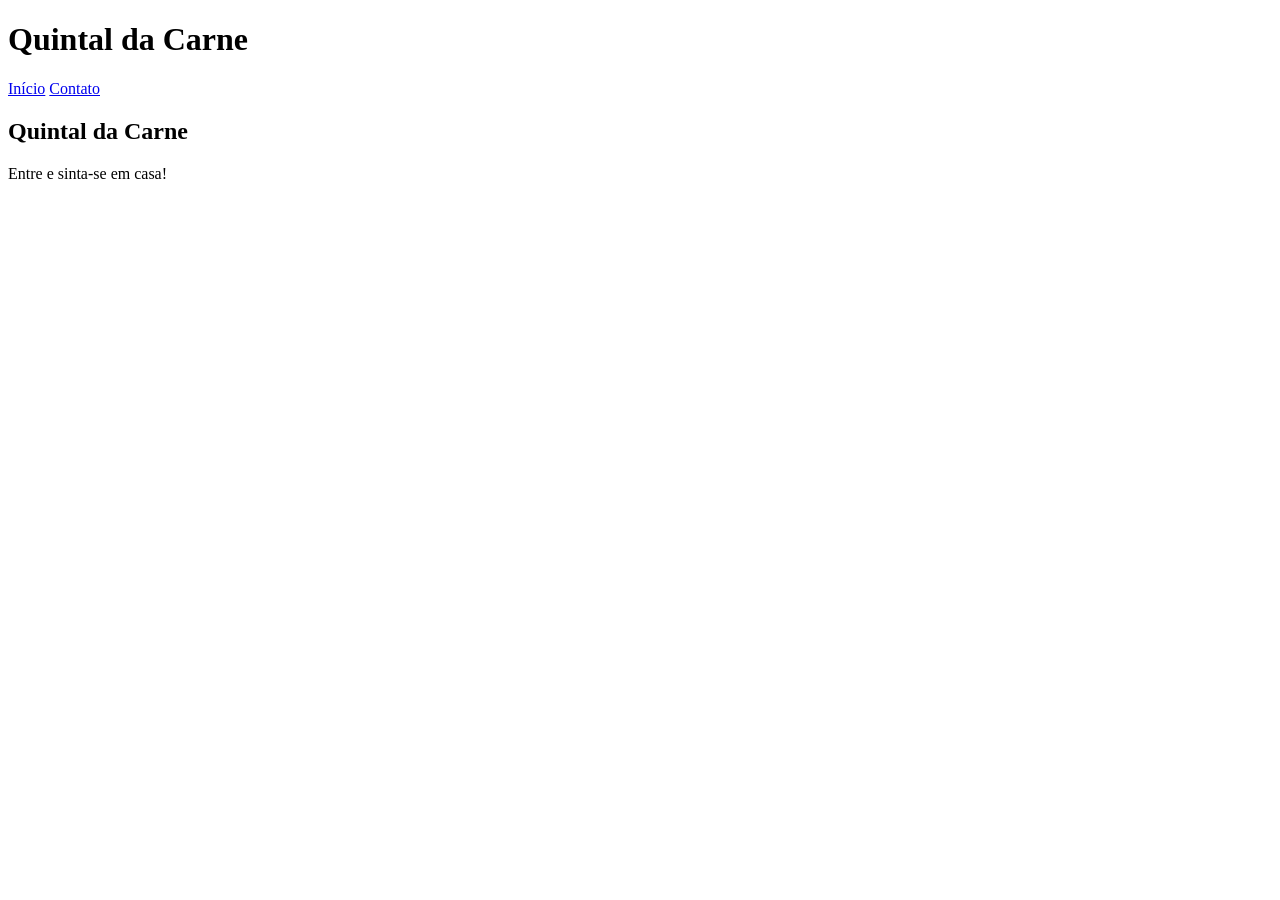
==== index.html @ 2d533e88 "Revise index.html for new site layout and content Updated the website structure and content." ====
<!DOCTYPE html>
<html lang="pt-BR">
<head>
    <meta charset="UTF-8">
    <title>Quintal da Carne</title>
    <link rel="stylesheet" href="css/style.css">
</head>

<body>

<header>
    <h1>Quintal da Carne</h1>
    <nav>
        <a href="index.html">Início</a>
        <a href="contato.html">Contato</a>
    </nav>
</header>

<main>
    <h2>Quintal da Carne</h2>
    <p>Entre e sinta-se em casa!</p>
</main>

</body>
</html>
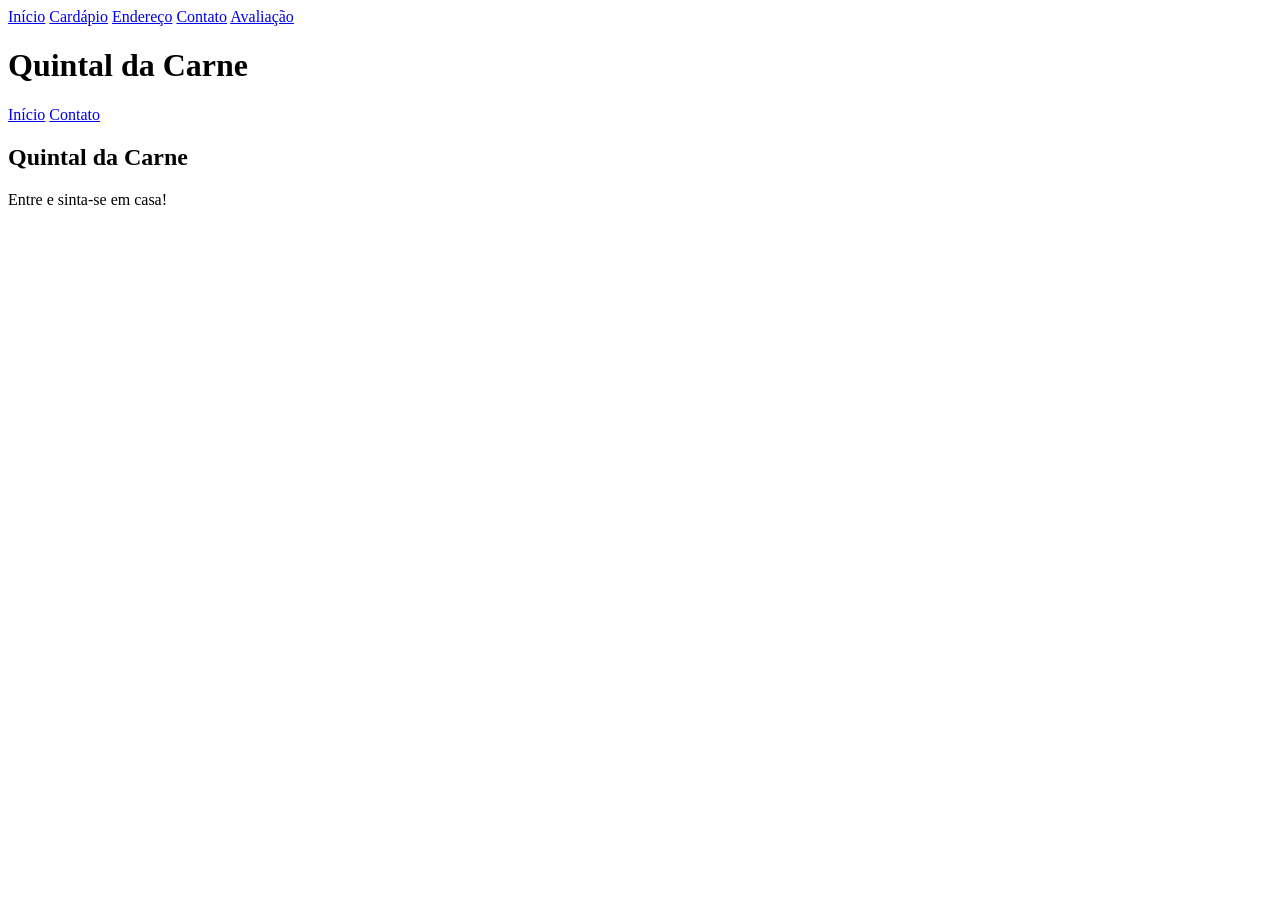
==== commit 51d72719: "Add navigation links to index.html" ====
--- a/index.html
+++ b/index.html
@@ -1,5 +1,12 @@
 <!DOCTYPE html>
 <html lang="pt-BR">
+ <nav>
+<a href="../inicio/index.html">Início</a>
+<a href="../cardapio/cardapio.html">Cardápio</a>
+<a href="../endereco/endereco.html">Endereço</a>
+<a href="../contato/contato.html">Contato</a>
+<a href="../avaliacao/avaliacao.html">Avaliação</a>
+</nav>   
 <head>
     <meta charset="UTF-8">
     <title>Quintal da Carne</title>
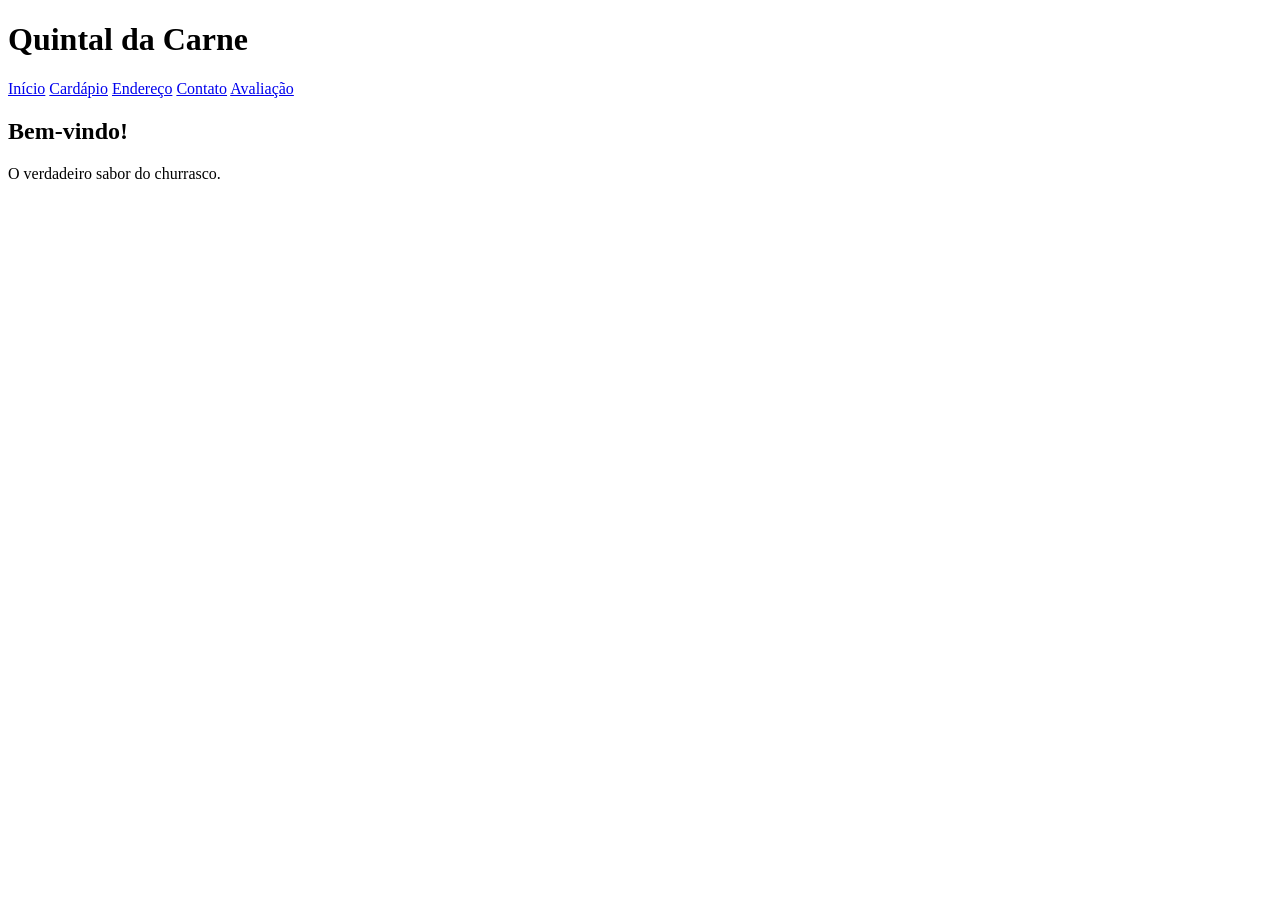
==== commit 18ce8528: "Refactor index.html structure and links" ====
--- a/index.html
+++ b/index.html
@@ -1,32 +1,24 @@
 <!DOCTYPE html>
-<html lang="pt-BR">
- <nav>
+<html>
+<head>
+<title>Quintal da Carne</title>
+<link rel="stylesheet" href="../css/style.css">
+</head>
+
+<body>
+
+<h1>Quintal da Carne</h1>
+
+<nav>
 <a href="../inicio/index.html">Início</a>
 <a href="../cardapio/cardapio.html">Cardápio</a>
 <a href="../endereco/endereco.html">Endereço</a>
 <a href="../contato/contato.html">Contato</a>
 <a href="../avaliacao/avaliacao.html">Avaliação</a>
-</nav>   
-<head>
-    <meta charset="UTF-8">
-    <title>Quintal da Carne</title>
-    <link rel="stylesheet" href="css/style.css">
-</head>
+</nav>
 
-<body>
-
-<header>
-    <h1>Quintal da Carne</h1>
-    <nav>
-        <a href="index.html">Início</a>
-        <a href="contato.html">Contato</a>
-    </nav>
-</header>
-
-<main>
-    <h2>Quintal da Carne</h2>
-    <p>Entre e sinta-se em casa!</p>
-</main>
+<h2>Bem-vindo!</h2>
+<p>O verdadeiro sabor do churrasco.</p>
 
 </body>
 </html>
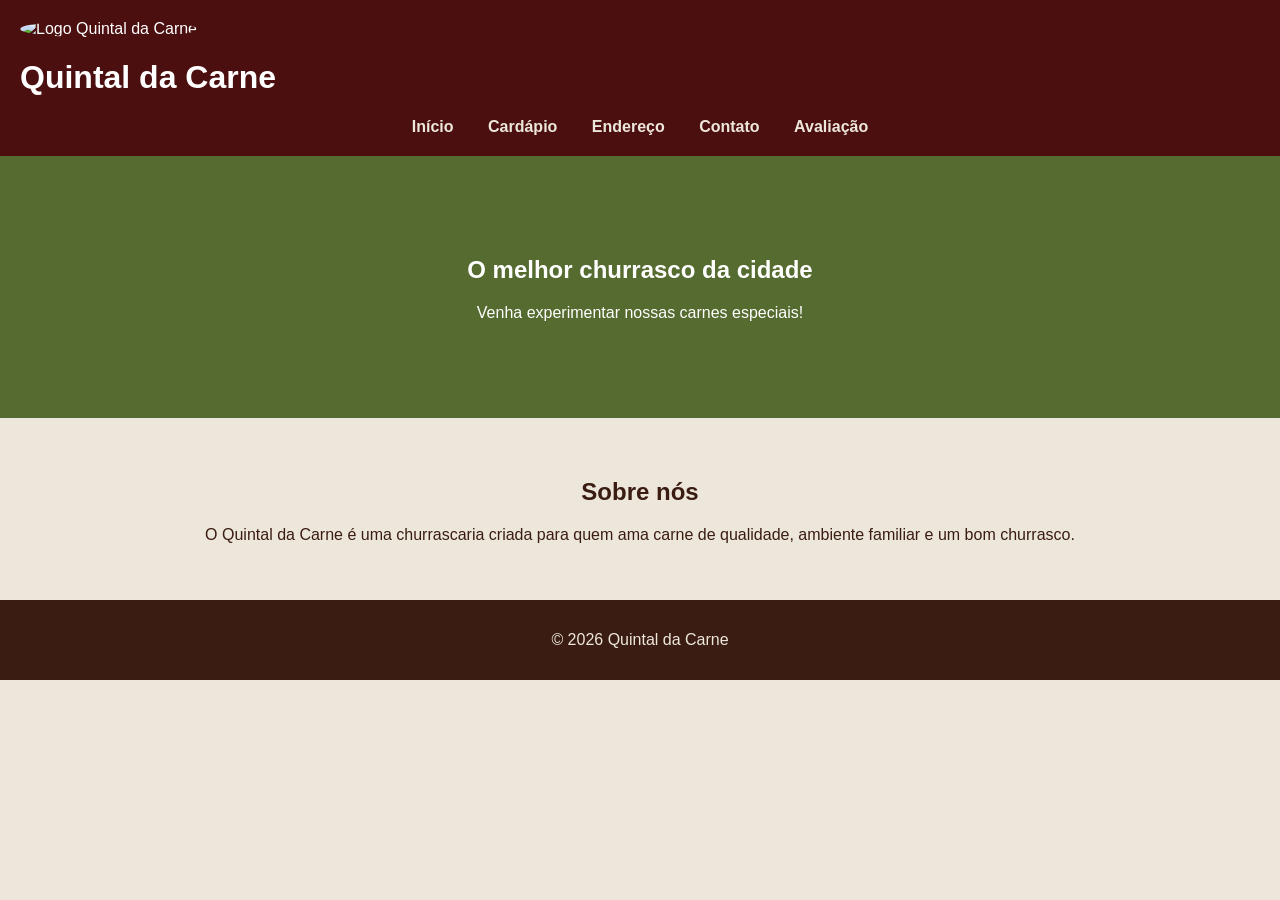
==== commit 88dfd14e: "Refactor index.html for improved structure and links" ====
--- a/index.html
+++ b/index.html
@@ -1,24 +1,62 @@
 <!DOCTYPE html>
-<html>
+<html lang="pt-br">
+
 <head>
+<meta charset="UTF-8">
 <title>Quintal da Carne</title>
-<link rel="stylesheet" href="../css/style.css">
+<link rel="stylesheet" href="style.css">
 </head>
 
 <body>
 
+<header>
+
+<div class="logo-area">
+
+<img src="img/logo.png" alt="Logo Quintal da Carne" class="logo">
+
 <h1>Quintal da Carne</h1>
 
+</div>
+
 <nav>
-<a href="../inicio/index.html">Início</a>
-<a href="../cardapio/cardapio.html">Cardápio</a>
-<a href="../endereco/endereco.html">Endereço</a>
-<a href="../contato/contato.html">Contato</a>
-<a href="../avaliacao/avaliacao.html">Avaliação</a>
+<a href="index.html">Início</a>
+<a href="cardapio.html">Cardápio</a>
+<a href="endereco.html">Endereço</a>
+<a href="contato.html">Contato</a>
+<a href="avaliacao.html">Avaliação</a>
 </nav>
 
-<h2>Bem-vindo!</h2>
-<p>O verdadeiro sabor do churrasco.</p>
+</header>
+
+
+<section class="banner">
+
+<h2>O melhor churrasco da cidade</h2>
+
+<p>Venha experimentar nossas carnes especiais!</p>
+
+</section>
+
+
+<section class="sobre">
+
+<h2>Sobre nós</h2>
+
+<p>
+O Quintal da Carne é uma churrascaria criada para quem ama carne de qualidade,
+ambiente familiar e um bom churrasco.
+</p>
+
+</section>
+
+
+<footer>
+
+<p>© 2026 Quintal da Carne</p>
+
+</footer>
 
 </body>
+
 </html>
--- a/style.css
+++ b/style.css
@@ -0,0 +1,118 @@
+<nav>
+<a href="../inicio/index.html">Início</a>
+<a href="../cardapio/cardapio.html">Cardápio</a>
+<a href="../endereco/endereco.html">Endereço</a>
+<a href="../contato/contato.html">Contato</a>
+<a href="../avaliacao/avaliacao.html">Avaliação</a>
+</nav>
+body{
+    font-family: Arial, sans-serif;
+    background-color: #f5f5f5;
+}
+
+header{
+    background-color: #8B0000;
+    color: white;
+    padding: 20px;
+}
+
+nav a{
+    color: white;
+    margin-right: 10px;
+    text-decoration: none;
+}
+
+body{
+font-family: Arial, sans-serif;
+margin:0;
+background-color:#EDE7DB;
+}
+
+
+/* HEADER */
+
+header{
+background-color:#4B0F0F;
+color:white;
+padding:20px;
+}
+
+
+/* TOPO */
+
+.topo{
+display:flex;
+align-items:center;
+justify-content:center;
+gap:20px;
+}
+
+
+/* LOGO */
+
+.logo{
+height:90px;
+border-radius:50%;
+}
+
+
+/* TITULO */
+
+.titulo h1{
+margin:0;
+font-size:28px;
+}
+
+.slogan{
+margin:0;
+font-size:14px;
+color:#EDE7DB;
+}
+
+
+/* MENU */
+
+nav{
+text-align:center;
+margin-top:15px;
+}
+
+nav a{
+color:#EDE7DB;
+margin:15px;
+text-decoration:none;
+font-weight:bold;
+}
+
+nav a:hover{
+color:#556B2F;
+}
+
+
+/* BANNER */
+
+.banner{
+background-color:#556B2F;
+color:white;
+text-align:center;
+padding:80px;
+}
+
+
+/* SOBRE */
+
+.sobre{
+padding:40px;
+text-align:center;
+color:#3A1C12;
+}
+
+
+/* RODAPÉ */
+
+footer{
+background-color:#3A1C12;
+color:#EDE7DB;
+text-align:center;
+padding:15px;
+}
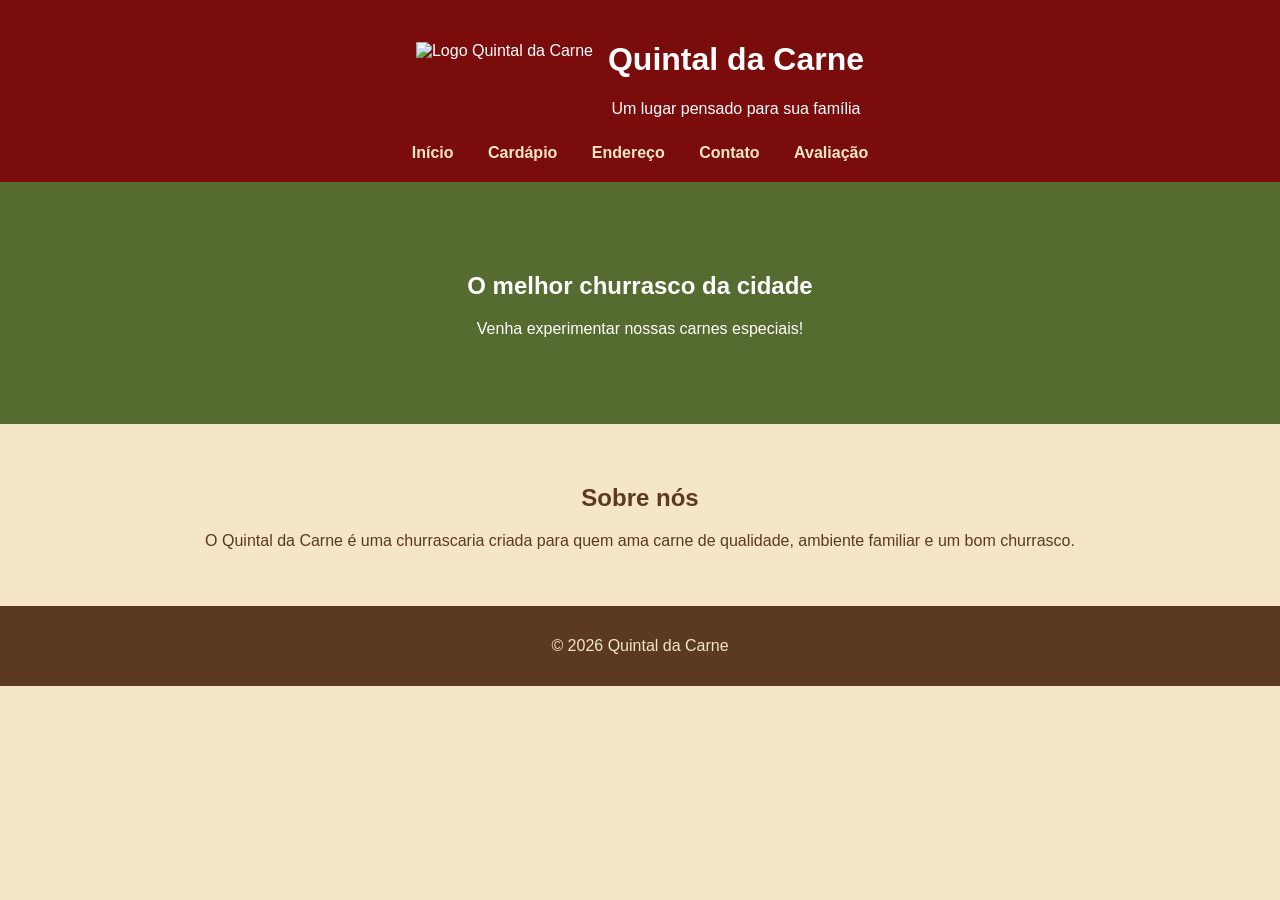
==== commit 66aa96d0: "Update index.html" ====
--- a/index.html
+++ b/index.html
@@ -2,11 +2,18 @@
 <html lang="pt-br">
 
 <head>
+
 <meta charset="UTF-8">
+<meta name="viewport" content="width=device-width, initial-scale=1.0">
+
 <title>Quintal da Carne</title>
+
 <link rel="stylesheet" href="style.css">
+
 </head>
-
+  
+<meta name="viewport" content="width=device-width, initial-scale=1.0">
+  
 <body>
 
 <header>
@@ -15,7 +22,10 @@
 
 <img src="img/logo.png" alt="Logo Quintal da Carne" class="logo">
 
+<div>
 <h1>Quintal da Carne</h1>
+<p class="slogan">Um lugar pensado para sua família</p>
+</div>
 
 </div>
 
--- a/style.css
+++ b/style.css
@@ -1,84 +1,42 @@
-<nav>
-<a href="../inicio/index.html">Início</a>
-<a href="../cardapio/cardapio.html">Cardápio</a>
-<a href="../endereco/endereco.html">Endereço</a>
-<a href="../contato/contato.html">Contato</a>
-<a href="../avaliacao/avaliacao.html">Avaliação</a>
-</nav>
-body{
-    font-family: Arial, sans-serif;
-    background-color: #f5f5f5;
-}
-
-header{
-    background-color: #8B0000;
-    color: white;
-    padding: 20px;
-}
-
-nav a{
-    color: white;
-    margin-right: 10px;
-    text-decoration: none;
-}
-
 body{
 font-family: Arial, sans-serif;
 margin:0;
-background-color:#EDE7DB;
+background-color:#F5E6C8;
 }
 
 
 /* HEADER */
 
 header{
-background-color:#4B0F0F;
+background-color:#7A0C0C;
 color:white;
 padding:20px;
+text-align:center;
 }
 
 
-/* TOPO */
+/* AREA DO LOGO */
 
-.topo{
+.logo-area{
 display:flex;
 align-items:center;
 justify-content:center;
-gap:20px;
+gap:15px;
 }
 
-
-/* LOGO */
-
 .logo{
-height:90px;
-border-radius:50%;
-}
-
-
-/* TITULO */
-
-.titulo h1{
-margin:0;
-font-size:28px;
-}
-
-.slogan{
-margin:0;
-font-size:14px;
-color:#EDE7DB;
+height:70px;
 }
 
 
 /* MENU */
 
 nav{
-text-align:center;
-margin-top:15px;
+margin-top:10px;
 }
 
 nav a{
-color:#EDE7DB;
+color:#F5E6C8;
 margin:15px;
 text-decoration:none;
 font-weight:bold;
@@ -95,7 +53,7 @@
 background-color:#556B2F;
 color:white;
 text-align:center;
-padding:80px;
+padding:70px;
 }
 
 
@@ -104,15 +62,15 @@
 .sobre{
 padding:40px;
 text-align:center;
-color:#3A1C12;
+color:#5C3A21;
 }
 
 
 /* RODAPÉ */
 
 footer{
-background-color:#3A1C12;
-color:#EDE7DB;
+background-color:#5C3A21;
+color:#F5E6C8;
 text-align:center;
 padding:15px;
 }
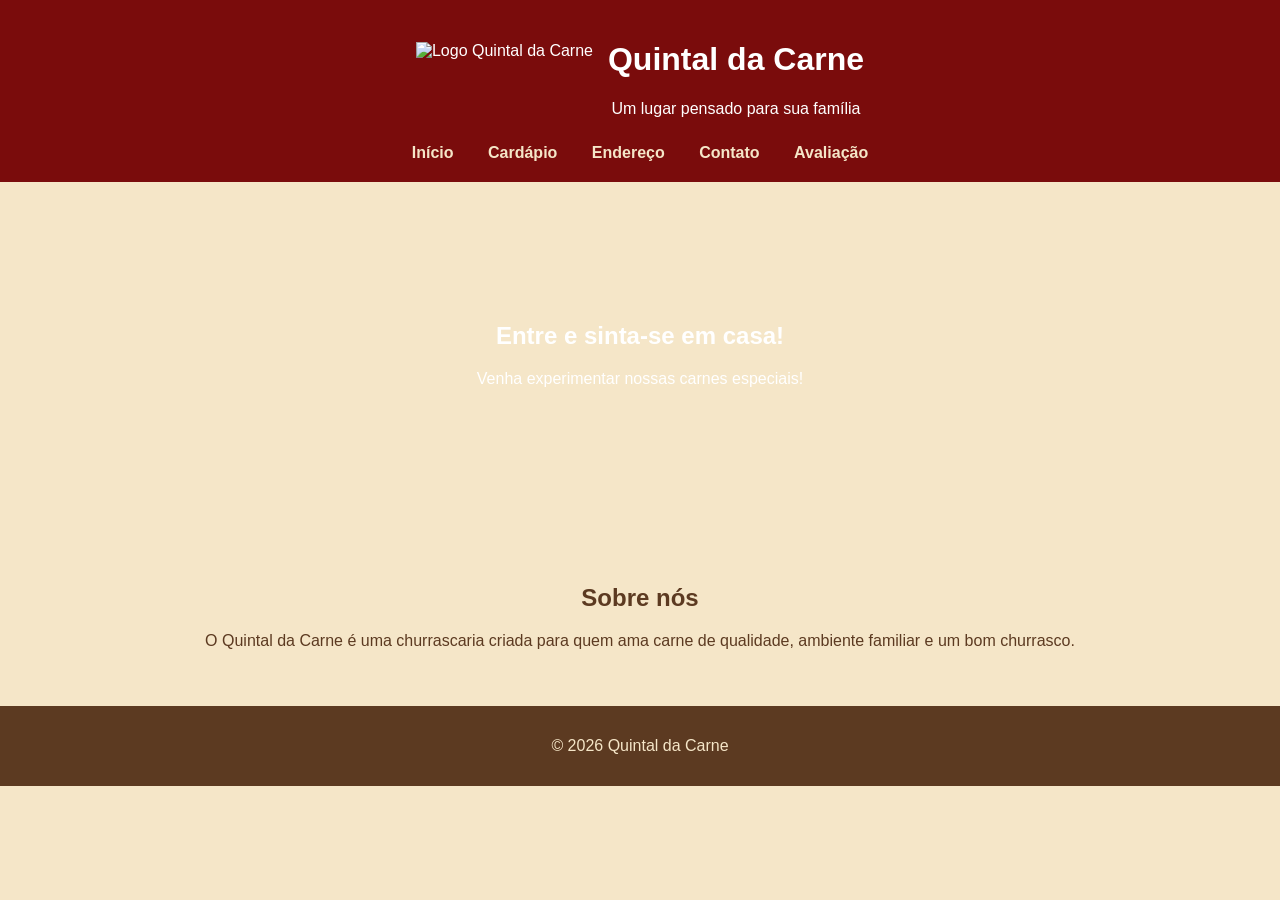
==== commit 2652fab2: "Update banner heading text in index.html" ====
--- a/index.html
+++ b/index.html
@@ -42,7 +42,7 @@
 
 <section class="banner">
 
-<h2>O melhor churrasco da cidade</h2>
+<h2>Entre e sinta-se em casa!</h2>
 
 <p>Venha experimentar nossas carnes especiais!</p>
 
--- a/style.css
+++ b/style.css
@@ -50,10 +50,12 @@
 /* BANNER */
 
 .banner{
-background-color:#556B2F;
+background-image: url("img/churrasco.jpg");
+background-size: cover;
+background-position: center;
 color:white;
 text-align:center;
-padding:70px;
+padding:120px;
 }
 
 
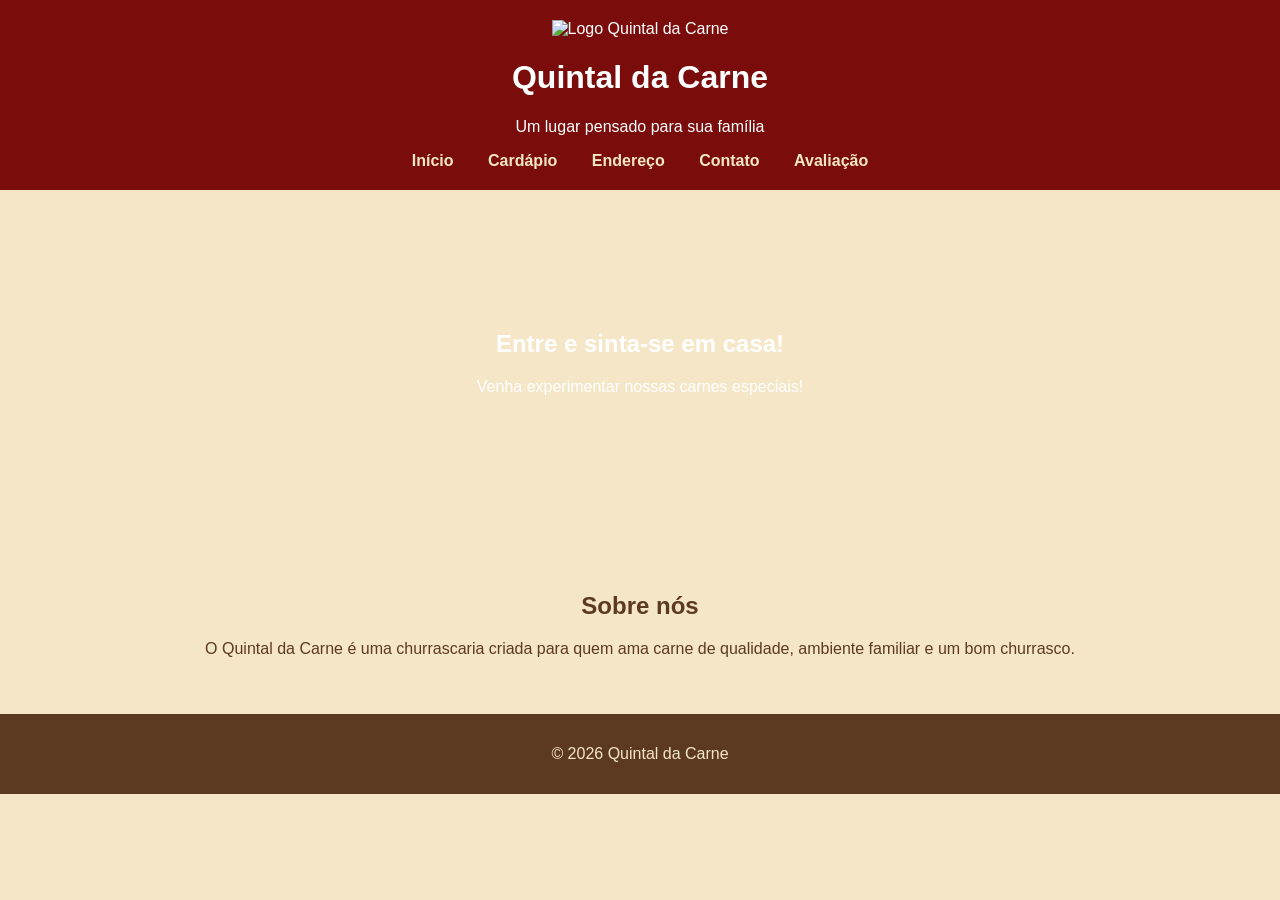
==== commit f160a1c1: "Refactor header section with new 'topo' div Added a new 'topo' div for improved layout and structure" ====
--- a/index.html
+++ b/index.html
@@ -18,14 +18,15 @@
 
 <header>
 
-<div class="logo-area">
+<div class="topo">
 
 <img src="img/logo.png" alt="Logo Quintal da Carne" class="logo">
 
-<div>
+<div class="titulo">
 <h1>Quintal da Carne</h1>
 <p class="slogan">Um lugar pensado para sua família</p>
 </div>
+
 
 </div>
 
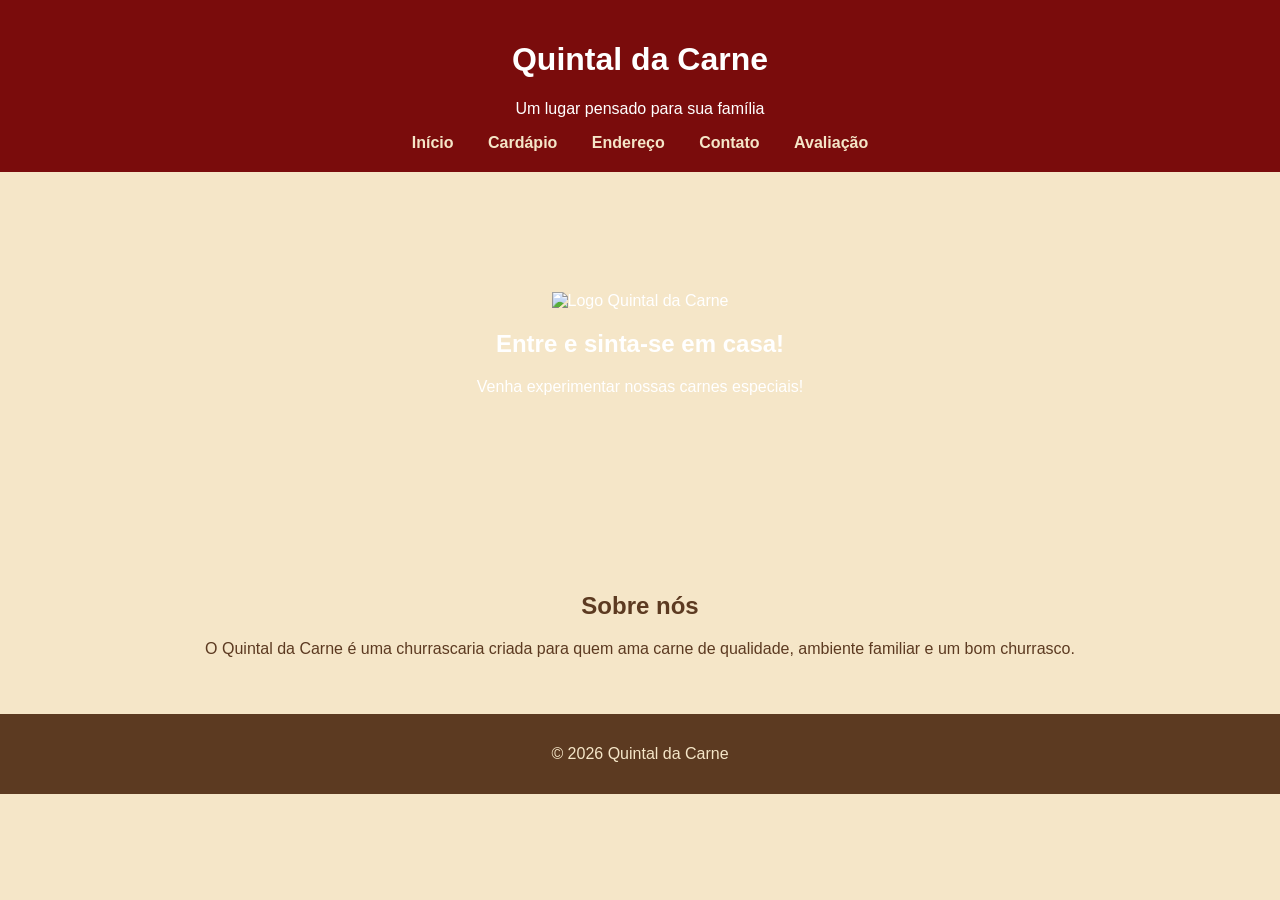
==== commit ba107073: "Move logo image to banner section" ====
--- a/index.html
+++ b/index.html
@@ -20,8 +20,6 @@
 
 <div class="topo">
 
-<img src="img/logo.png" alt="Logo Quintal da Carne" class="logo">
-
 <div class="titulo">
 <h1>Quintal da Carne</h1>
 <p class="slogan">Um lugar pensado para sua família</p>
@@ -42,6 +40,8 @@
 
 
 <section class="banner">
+
+<img src="img/logo.png" alt="Logo Quintal da Carne" class="logo">
 
 <h2>Entre e sinta-se em casa!</h2>
 
